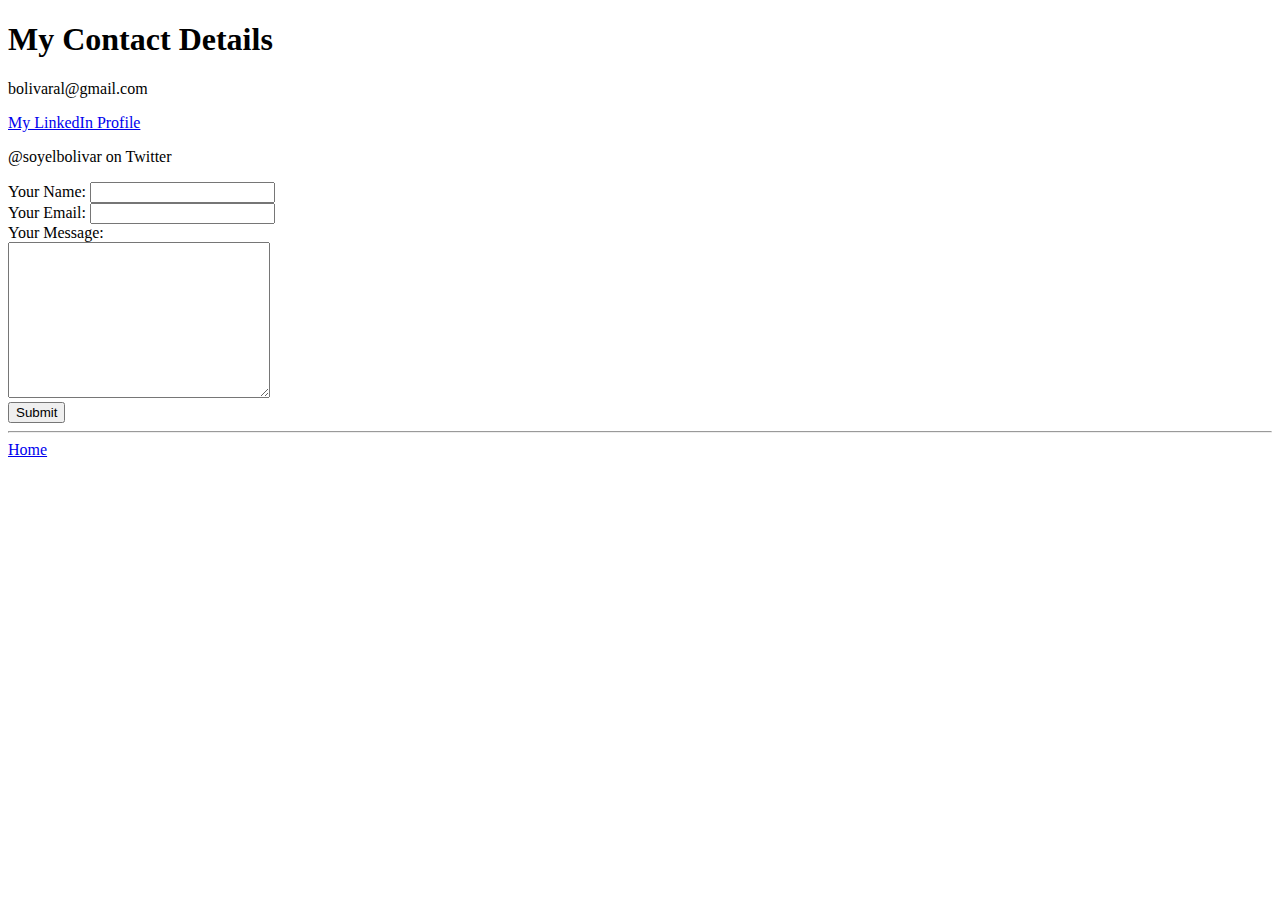
==== contact-me.html @ b44dfee8 "Fixing files" ====
<!DOCTYPE html>
<html lang="en">
<head>
    <meta charset="UTF-8">
    <title>Contact Me</title>
</head>
<body>
    <h1>My Contact Details</h1>
    <p>bolivaral@gmail.com</p>
    <a href="https://www.linkedin.com/in/keymanagement/">My LinkedIn Profile</a></li>
    <p>@soyelbolivar on Twitter</p>
    
    <form  action="mailto:bolivaral@gmail.com" method="post" enctype="text/plain">
        <label>Your Name:</label>
        <input type="text" name="yourName" value=""><br>
        <!-- <input type="color" name="" value=""><br> -->
        <!-- <label>Do you want to sign up to the email list?</label>
        <input type="checkbox" name="" value="">
        <input type="submit" name=""><br> -->
        <label>Your Email:</label>
        <input type="email" name="yourEmail" value=""><br>
        <label>Your Message:</label><br>
        <textarea name="name" rows="10" cols="30"></textarea><br>
        <input type="submit" name="yourMessage">
    </form>

    <hr>
    <a href="index.html">Home</a>
</body>
</html>
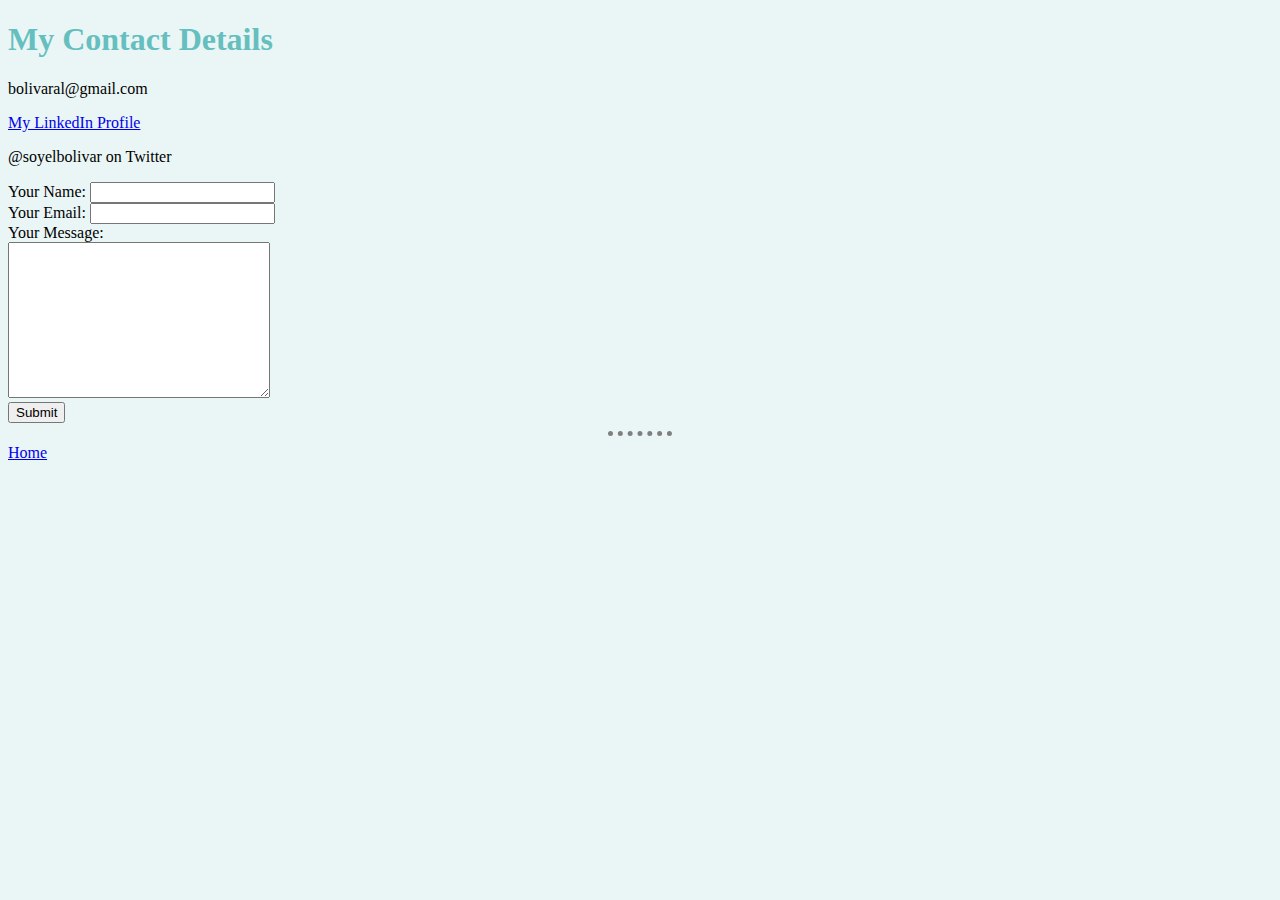
==== commit c379eccc: "Styled the rest of the html files" ====
--- a/contact-me.html
+++ b/contact-me.html
@@ -3,6 +3,7 @@
 <head>
     <meta charset="UTF-8">
     <title>Contact Me</title>
+    <link rel="stylesheet" href="css/styles.css">
 </head>
 <body>
     <h1>My Contact Details</h1>
--- a/css/styles.css
+++ b/css/styles.css
@@ -0,0 +1,23 @@
+body {
+    background-color: #EAF6F6;
+}
+
+hr {
+    border-style: none;
+    border-top-style: dotted;
+    border-color: grey;
+    border-width: 5px;
+    width: 5%;
+}
+
+img {
+    height: 200px;
+}
+
+h1 {
+    color: #66BFBF;
+}
+
+h3 {
+    color: #66BFBF;
+}